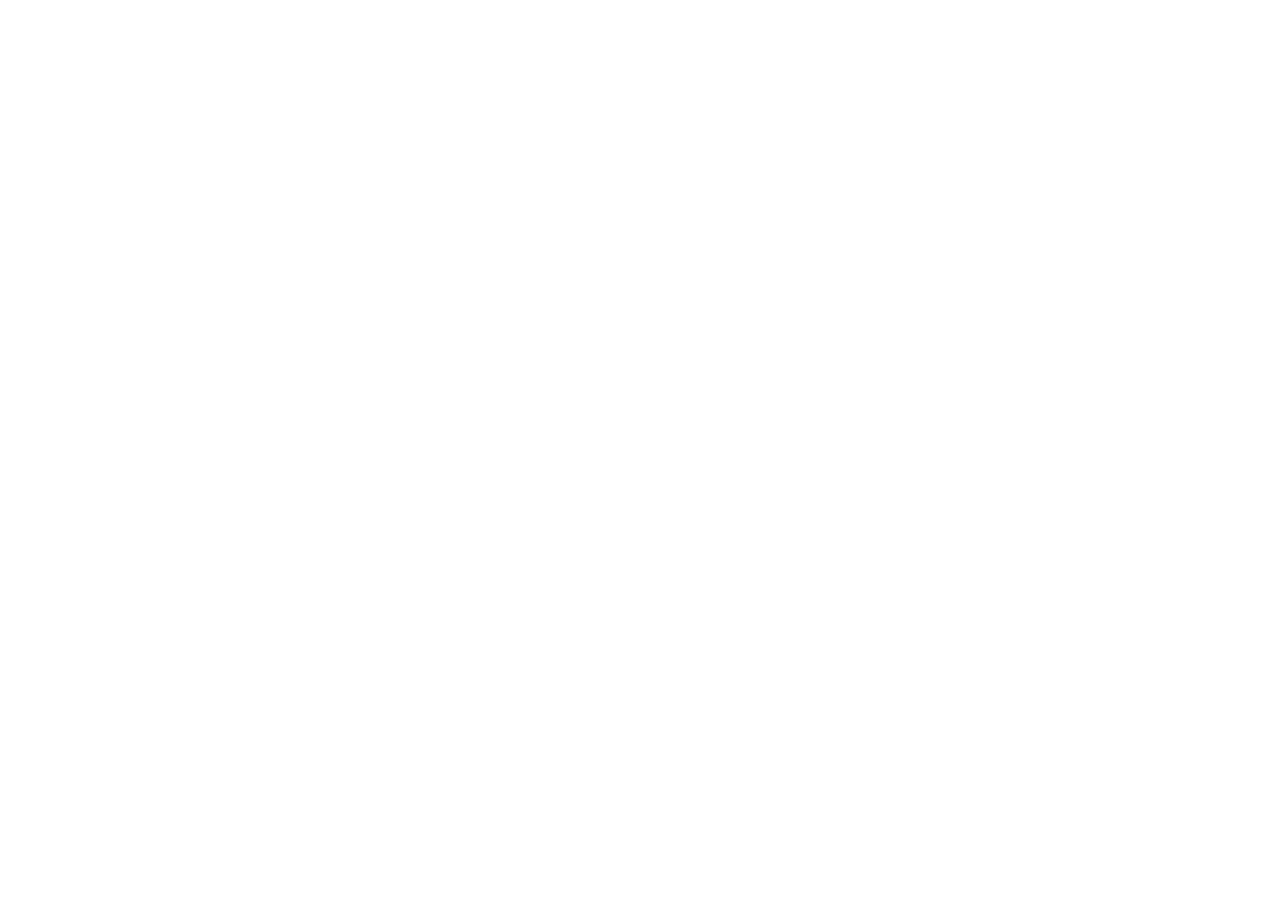
==== next.html @ bbb22109 "create a new file next.html" ====
<!DOCTYPE html>
<html lang="en">
	<head>
		<meta charset="UTF-8" />
		<meta name="viewport" content="width=device-width, initial-scale=1.0" />
		<link rel="stylesheet" href="next.css" />
		<title>Document</title>
	</head>
	<body>
		<div class="container">
			<div class="picture"></div>
		</div>
	</body>
</html>
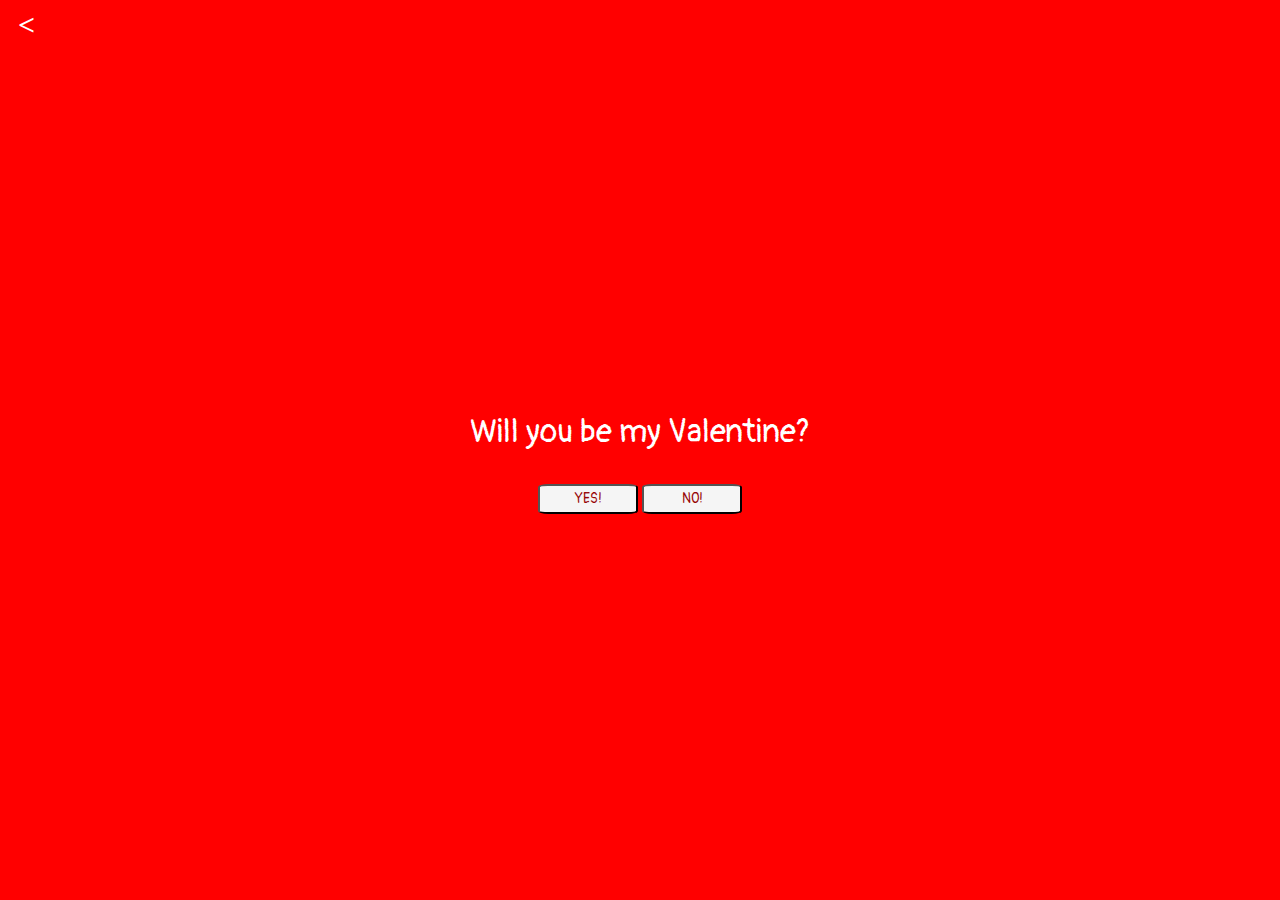
==== commit 6b688ade: "Added comments to the app js" ====
--- a/next.html
+++ b/next.html
@@ -7,8 +7,16 @@
 		<title>Document</title>
 	</head>
 	<body>
+		<a class="back" href="index.html"><</a>
 		<div class="container">
 			<div class="picture"></div>
+			<div class="message"><p>Will you be my Valentine?</p></div>
+
+			<section>
+				<button class="btn yes">YES!</button>
+				<button class="btn no">NO!</button>
+			</section>
 		</div>
+		<script src="app.js"></script>
 	</body>
 </html>
--- a/next.css
+++ b/next.css
@@ -0,0 +1,77 @@
+@import url('https://fonts.googleapis.com/css2?family=Inter:wght@400;500&family=Outfit:wght@500;700&family=Pangolin&display=swap');
+
+* {
+	text-decoration: none;
+}
+body {
+	background-color: red;
+}
+
+.container {
+	display: flex;
+	justify-content: center;
+	align-items: center;
+	flex-direction: column;
+	height: 60vh;
+	width: 100%;
+}
+
+.picture {
+	width: 50%;
+	height: 50%;
+	background-position: center;
+	background-repeat: no-repeat;
+	background-size: contain;
+	background-image: url('https://media3.giphy.com/media/tGw1AekOKUSWncbAqd/giphy.gif?cid=790b7611l179ojh09sunwv6urackingvu3bjxu1x904skz70&ep=v1_gifs_search&rid=giphy.gif&ct=g');
+}
+.pictureYes {
+	width: 50%;
+	height: 50%;
+	background-position: center;
+	background-repeat: no-repeat;
+	background-size: contain;
+	background-image: url('https://media.tenor.com/JDo71KWH87EAAAAC/happy-happy-happy-cat.gif');
+}
+.pictureNo {
+	width: 50%;
+	height: 50%;
+	background-position: center;
+	background-repeat: no-repeat;
+	background-size: contain;
+	background-image: url('https://media1.tenor.com/m/T2uw8ew3tQwAAAAd/talking-cats-talking.gif');
+}
+
+.message {
+	font-family: 'Pangolin', cursive;
+	color: white;
+	font-size: 2rem;
+}
+.yes {
+	width: 100px;
+	height: 30px;
+	border-radius: 10%;
+	color: rgb(151, 5, 5);
+	background-color: rgb(245, 245, 245);
+	align-self: flex-end;
+	font-family: 'Pangolin', cursive;
+}
+.no {
+	width: 100px;
+	height: 30px;
+	border-radius: 10%;
+	color: rgb(151, 5, 5);
+	background-color: rgb(245, 245, 245);
+	align-self: flex-end;
+	font-family: 'Pangolin', cursive;
+}
+.hide {
+	display: none;
+	background-color: blue;
+}
+.back {
+	margin-left: 10px;
+	font-size: 30px;
+	color: white;
+
+	font-weight: bolder;
+}
